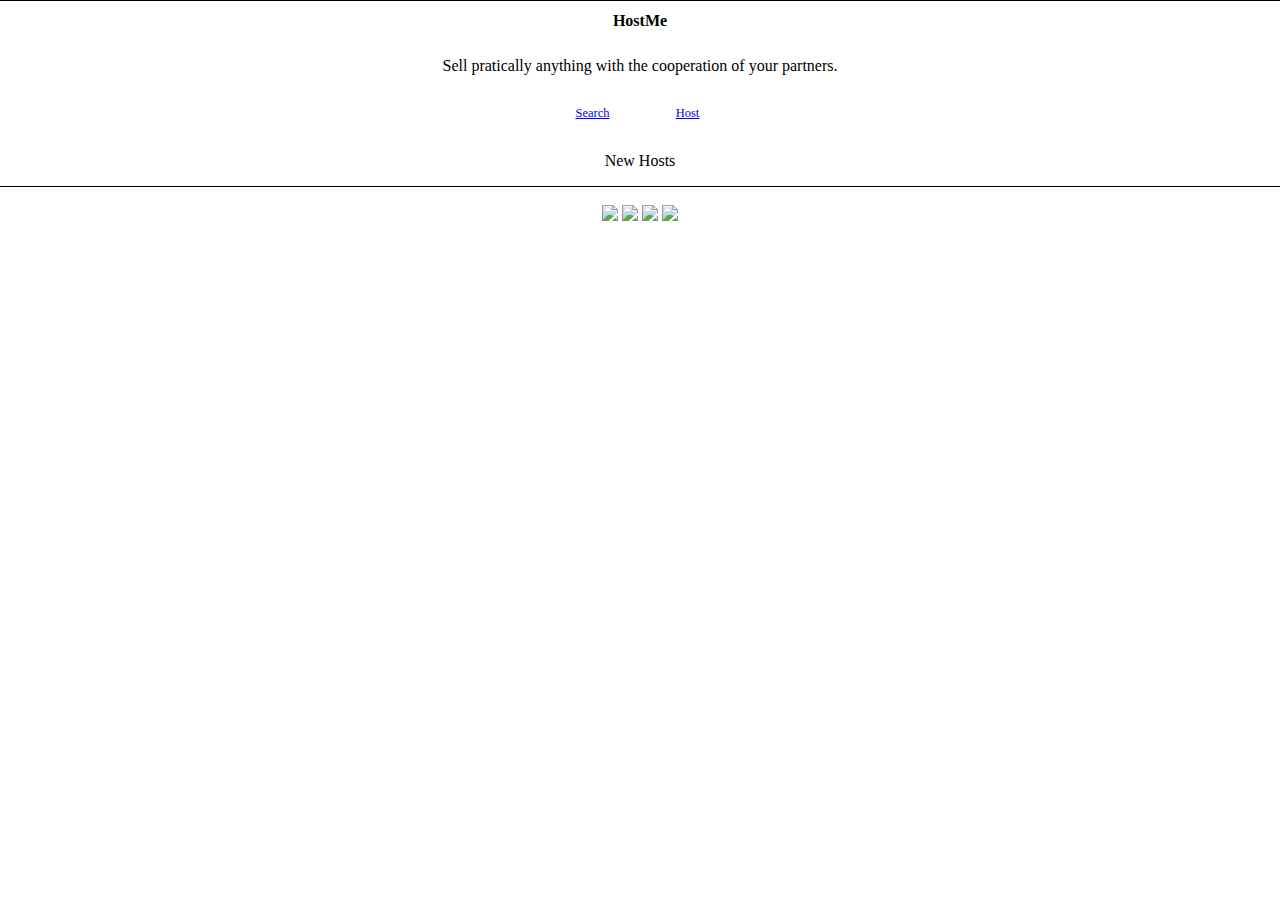
==== index.html @ 6d3580e2 "changed css, js to saved files" ====
<html>
<head>
	<meta charset="utf-8">
	<meta name="viewport" content="width=device-width, initial-scale=1">
	<title>HostMe</title>
	<link rel="stylesheet" href="static/css/HostMe.min.css" />
	<link rel="stylesheet" href="static/css/jquery.mobile.icons.min.css" />
	<link rel="stylesheet" href="static/css/jquery.mobile.structure-1.4.5.min.css" />
	<script src="static/js/jquery-1.11.1.min.js"></script>
	<script src="static/js/jquery.mobile-1.4.5.min.js"></script>
</head>
<body>
	<div data-role="page" data-theme="a" id="home">
		<div data-role="panel" id="loggin" style="position: inline; text-align: center;">
			<input type="text" value="Mazinho">
			<input type="password" value="123">
			<a href="host.html" target="_self" data-role="button" style="width: 205px;">be Host</a>
			<h1>Policia:</h1>
			<p>No interest in your personal info.</p>
			<p>No lucrative profit.</p>
			<p>No to cookies.</p>
			<p>No to taxes.</p>
			<p>Yes to help each other.</p>
		</div>		
		
		<div data-role="header" data-position="inline">
			<h1>HostMe</h1><!--will be activated with script--> 
			<a title="text" class="my-tooltip-btn ui-btn ui-alt-icon ui-nodisc-icon ui-btn-inline ui-icon-info ui-btn-icon-notext" href="#hosttips" data-transition="pop" data-rel="popup" style=""></a>
			<div class="ui-content" id="hosttips" data-role="popup">
				<p>If curious one clic on the <h4>HostMe</h4> link top header, he opens the href="#loggin" left panel wich is on the index.html and the proper invitation to participate</p>
			</div>	
			<p style="text-align: center;">Sell pratically anything with the cooperation of your partners.</p>
			<div style="position: inline; text-align: center;">
				<a href="search.html" target="_self" data-role="button" style="width: 66px;">Search</a>
				<a href="#loggin" target="_self" data-role="button" style="width: 66px;">Host</a>	
		
			</div>
					<p style="text-align: center;">New Hosts</p>
		</div>	
		<div role="main" class="ui-content" style="text-align: center; max-width: 400 px;">
			<a href="partnermd1.html" target="_self" ><img src="static/img/Auzina.jpg" style="max-width: 50%; max-height: 100px;"></a>
			<a href="partnermd2.html" target="_self"><img src="static/img/Bellota.jpg" style="max-width: 50%; max-height: 100px;"></a>
			<a href="partnermd3.html" target="_self"><img src="static/img/Ginebro.jpg" style="max-width: 50%; max-height: 100px; margin-top: 2px;"></a>
			<a href="partnermd4.html" target="_self"><img src="static/img/Stone.jpg" style="max-width: 50%; max-height: 100px; margin-top: 2px;"></a>
		</div>
	</div>
	</div>	
</body>
</html>
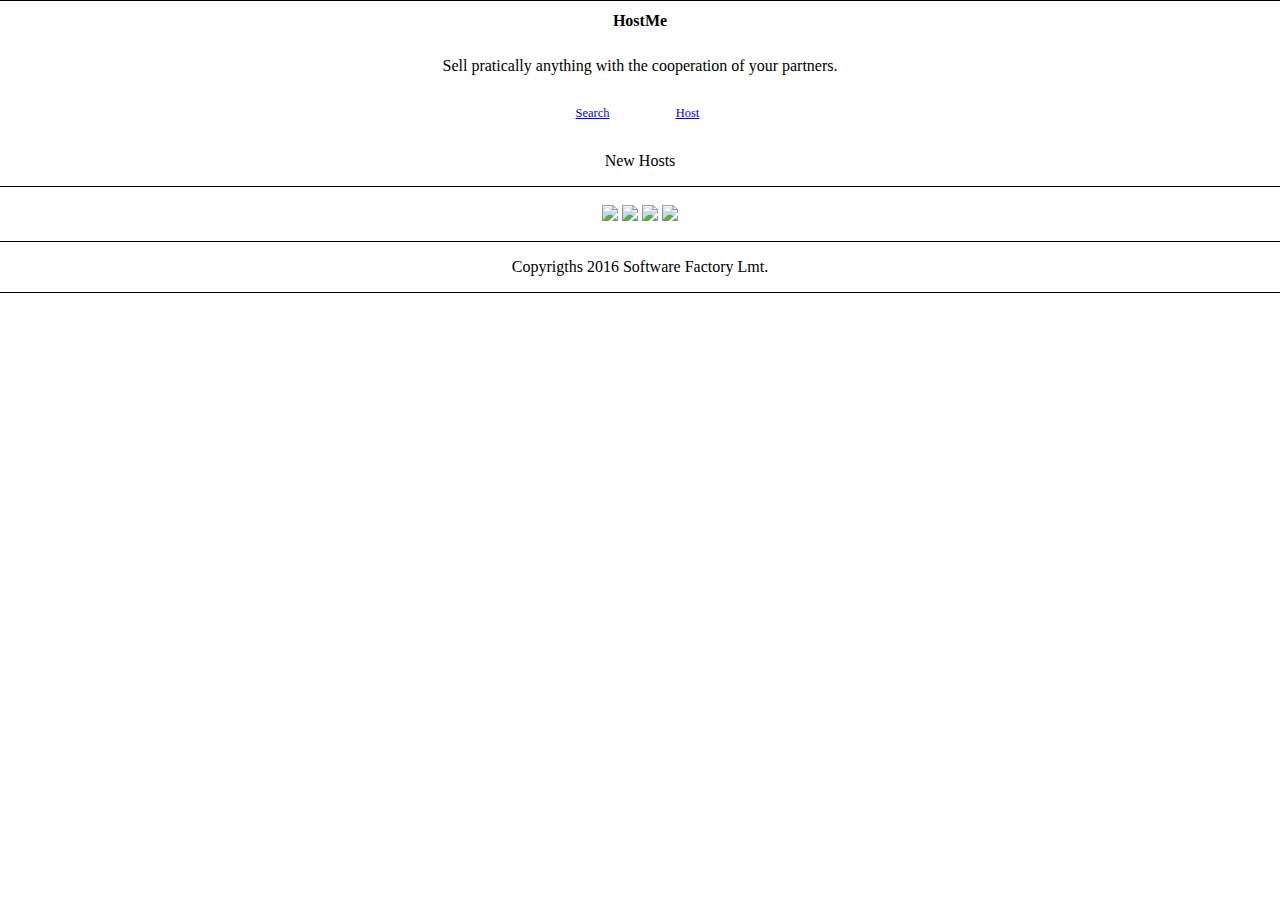
==== commit 5b287338: "mudanca dentro da policia do site" ====
--- a/index.html
+++ b/index.html
@@ -20,15 +20,12 @@
 			<p>No lucrative profit.</p>
 			<p>No to cookies.</p>
 			<p>No to taxes.</p>
-			<p>Yes to help each other.</p>
+			<p>Yes to help to get there.</p>
 		</div>		
 		
 		<div data-role="header" data-position="inline">
 			<h1>HostMe</h1><!--will be activated with script--> 
-			<a title="text" class="my-tooltip-btn ui-btn ui-alt-icon ui-nodisc-icon ui-btn-inline ui-icon-info ui-btn-icon-notext" href="#hosttips" data-transition="pop" data-rel="popup" style=""></a>
-			<div class="ui-content" id="hosttips" data-role="popup">
-				<p>If curious one clic on the <h4>HostMe</h4> link top header, he opens the href="#loggin" left panel wich is on the index.html and the proper invitation to participate</p>
-			</div>	
+			
 			<p style="text-align: center;">Sell pratically anything with the cooperation of your partners.</p>
 			<div style="position: inline; text-align: center;">
 				<a href="search.html" target="_self" data-role="button" style="width: 66px;">Search</a>
@@ -43,7 +40,9 @@
 			<a href="partnermd3.html" target="_self"><img src="static/img/Ginebro.jpg" style="max-width: 50%; max-height: 100px; margin-top: 2px;"></a>
 			<a href="partnermd4.html" target="_self"><img src="static/img/Stone.jpg" style="max-width: 50%; max-height: 100px; margin-top: 2px;"></a>
 		</div>
-	</div>
+		<div data-role="footer" data-position="inline" style="text-align: center;">		
+			<p> Copyrigths 2016 Software Factory Lmt.</p>		
+		</div>
 	</div>	
 </body>
 </html>
